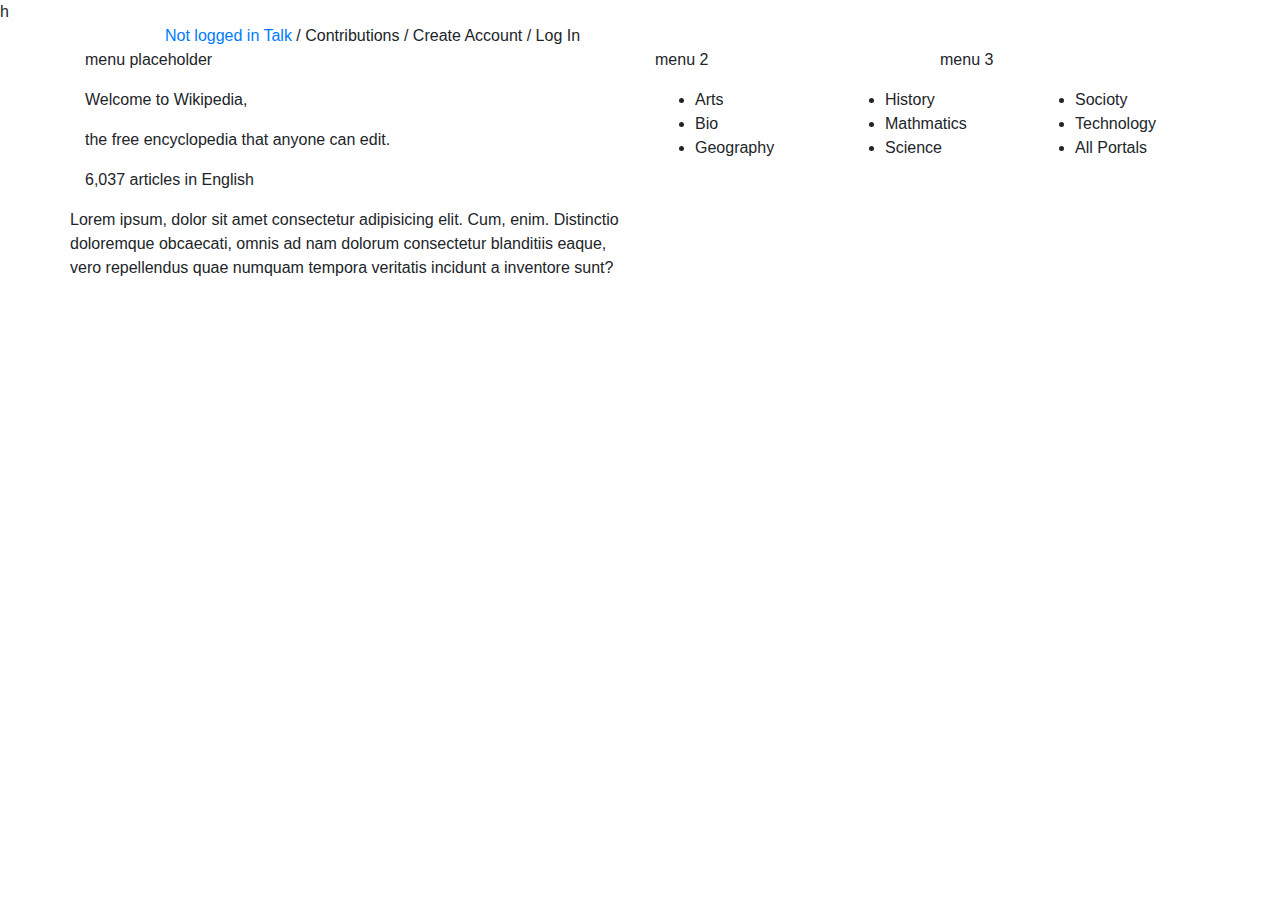
==== index2.html @ 08a9a6a2 "add rows and columns for site structure" ====
h<!DOCTYPE html>
<html lang="en">
<head>
  <meta charset="UTF-8">
  <meta name="viewport" content="width=device-width, initial-scale=1.0">
  <link href="css/bootstrap.css" rel="stylesheet" text="text/css">
  <link href="css/styles.css" rel="stylesheet" text="text/css">
  <title>Wiki</title>
</head>
<body>
  <div class="container">
    <div class="row">
      <div class="col-md-1"></div>
      <div class="pull-right">
        <a href="#">Not logged in </a>
        <a href="#"><a href="#">Talk</a> / Contributions / Create Account / Log In</div>
    </div>
    <div class="row">
      <div class="col-md-6">
        <p>menu placeholder</p>
      </div>
      <div class="col-md-3">
        <p>menu 2</p>
      </div>
      <div class="col-md-3">
        <p>menu 3</p>
      </div>
    </div>
    <div class="row">
      <div class="col-md-6">
        <p>Welcome to Wikipedia,</p>
        <p>the free encyclopedia that anyone can edit.</p>
        <p>6,037 articles in English</p>
      </div>
      <div class="col-md-2">
        <ul>
          <li>Arts</li>
          <li>Bio</li>
          <li>Geography</li>
        </ul>
      </div>
      <div class="col-md-2">
        <ul>
            <li>History</li>
            <li>Mathmatics</li>
            <li>Science</li>
          </ul>
      </div>
      <div class="col-md-2">
        <ul>
            <li>Socioty</li>
            <li>Technology</li>
            <li>All Portals</li>
          </ul>
    </div>
    <div class="row">
      <div class=col-md-6>
        <p>Lorem ipsum, dolor sit amet consectetur adipisicing elit. Cum, enim. Distinctio doloremque obcaecati, omnis ad nam dolorum consectetur blanditiis eaque, vero repellendus quae numquam tempora veritatis incidunt a inventore sunt?</p>
      </div>
      <div class=col-md-6>
        <p></p>
        
      </div>
    
    </div>

    <div class="row">

    </div>
    <div class="row">

    </div>

    <div class="row">

    </div>

    <div class="row">

    </div>

  </div>




</body>
</html>
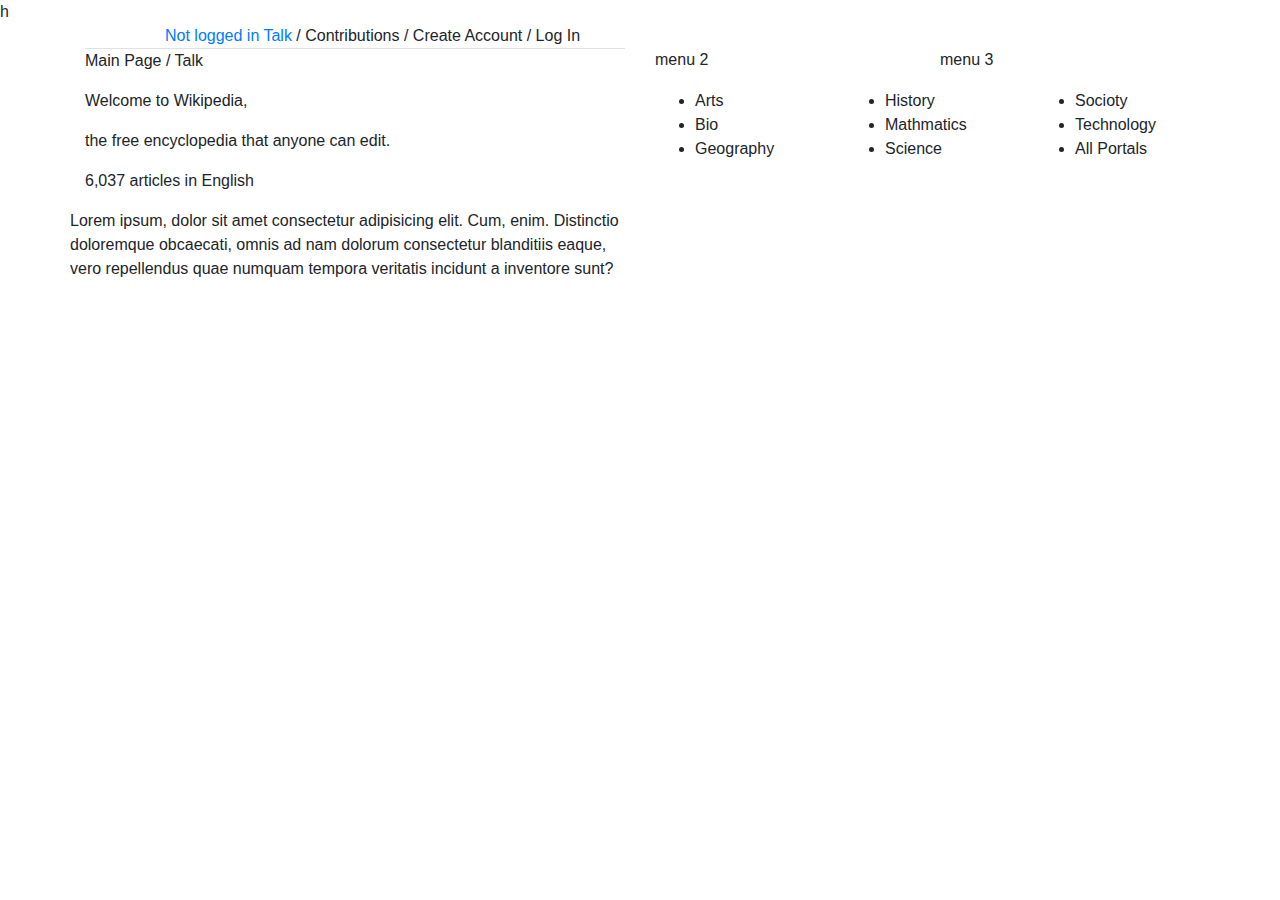
==== commit 935b8675: "troubleshooting navigation sidebar" ====
--- a/index2.html
+++ b/index2.html
@@ -17,7 +17,11 @@
     </div>
     <div class="row">
       <div class="col-md-6">
-        <p>menu placeholder</p>
+        <ul class="nav nav-tabs">
+          <li role="presentation" class="active"><a href="#"></a></li>
+
+        </ul>
+        <p>Main Page / Talk</p>
       </div>
       <div class="col-md-3">
         <p>menu 2</p>
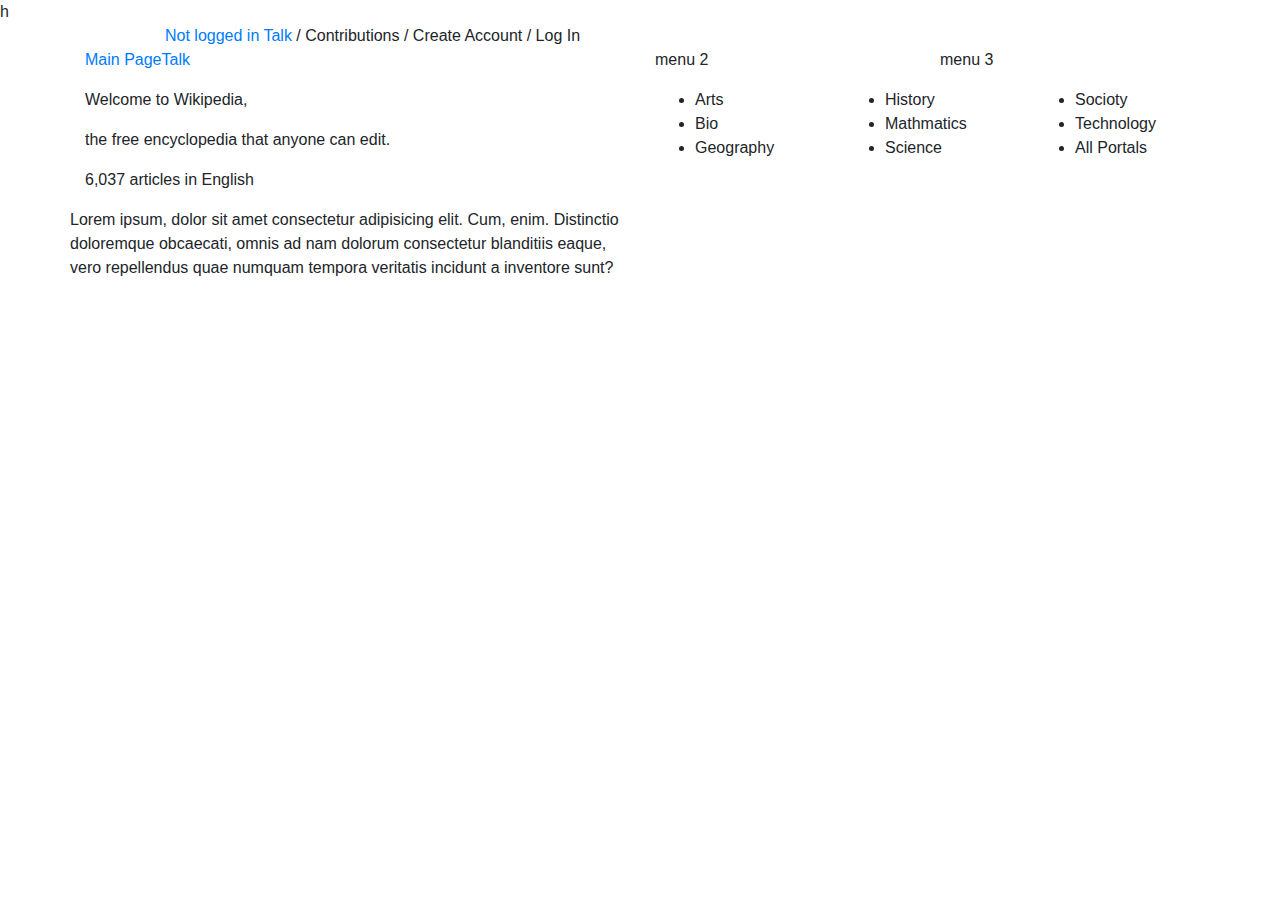
==== commit 7f2a3859: "add panels" ====
--- a/index2.html
+++ b/index2.html
@@ -17,11 +17,10 @@
     </div>
     <div class="row">
       <div class="col-md-6">
-        <ul class="nav nav-tabs">
-          <li role="presentation" class="active"><a href="#"></a></li>
-
+        <ul class="nav nav-pills">
+          <li role="presentation" class="active"><a href="#">Main Page</a></li>
+          <li role="presentation"><a href="#">Talk</a></li>
         </ul>
-        <p>Main Page / Talk</p>
       </div>
       <div class="col-md-3">
         <p>menu 2</p>
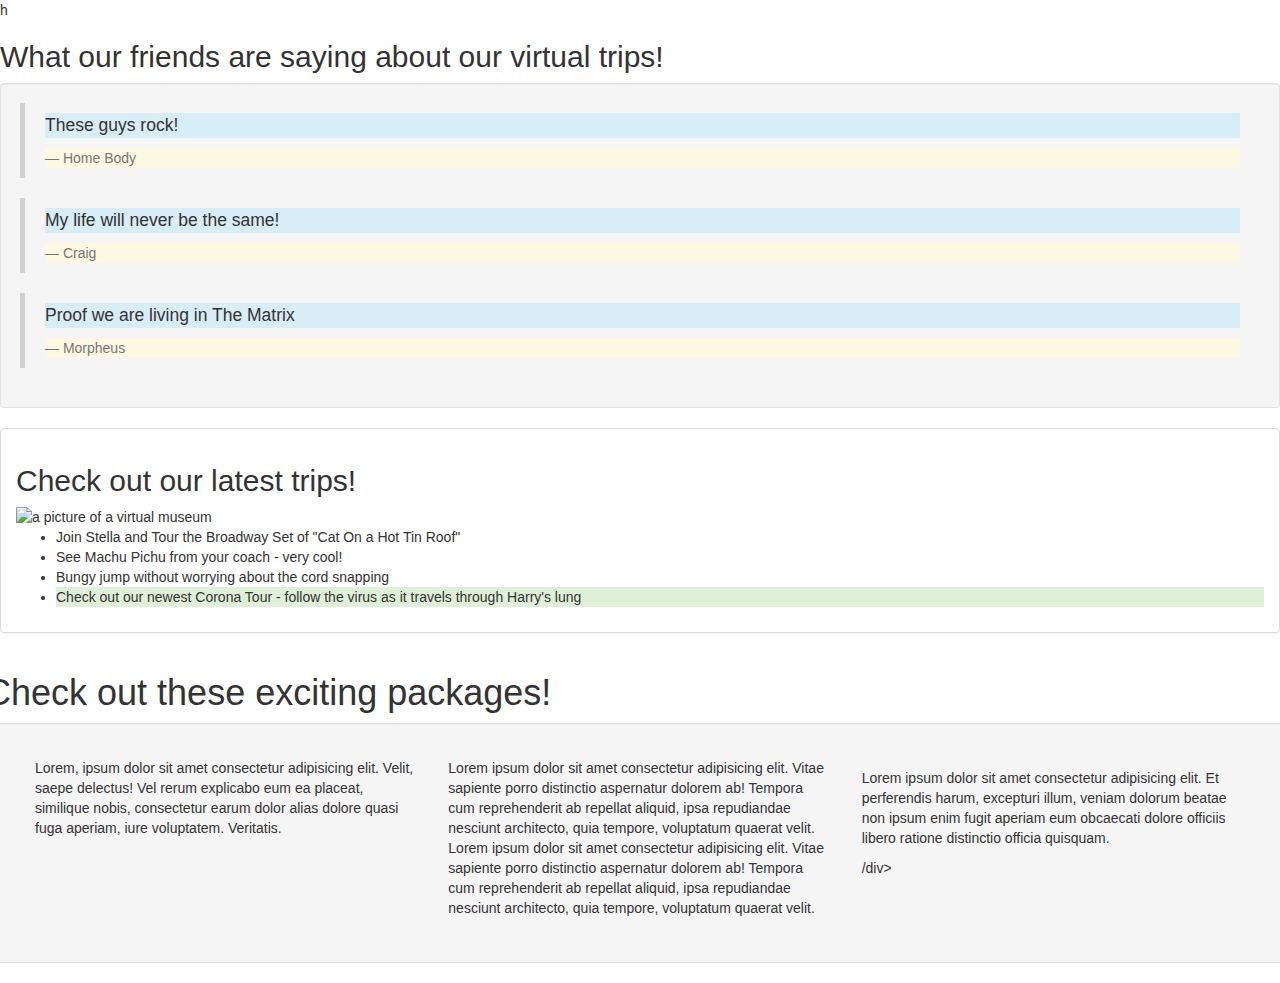
==== commit 2f3d0010: "fix error in bootstrap path, add wells and panels" ====
--- a/index2.html
+++ b/index2.html
@@ -2,90 +2,78 @@
 <html lang="en">
 <head>
   <meta charset="UTF-8">
-  <meta name="viewport" content="width=device-width, initial-scale=1.0">
   <link href="css/bootstrap.css" rel="stylesheet" text="text/css">
   <link href="css/styles.css" rel="stylesheet" text="text/css">
   <title>Wiki</title>
 </head>
+
 <body>
-  <div class="container">
-    <div class="row">
-      <div class="col-md-1"></div>
-      <div class="pull-right">
-        <a href="#">Not logged in </a>
-        <a href="#"><a href="#">Talk</a> / Contributions / Create Account / Log In</div>
-    </div>
-    <div class="row">
-      <div class="col-md-6">
-        <ul class="nav nav-pills">
-          <li role="presentation" class="active"><a href="#">Main Page</a></li>
-          <li role="presentation"><a href="#">Talk</a></li>
+  <!-- <div class="container">
+    <div class="jumbotron">
+      <h1  class="bg-success">Welcome to Interweb Vacations Inc.!</h1>
+      <small>where all of your dreams come ture... remotely</small>
+    </div> -->
+    <h2>What our friends are saying about our virtual trips!</h2>
+    <div class="well">
+      <blockquote>
+        <p class="bg-info">These guys rock!</p>
+        <footer class="bg-warning">Home Body</footer>
+      </blockquote>
+      <blockquote>
+        <p class="bg-info">My life will never be the same!</p>
+        <footer class="bg-warning">Craig</footer>
+      </blockquote>
+      <blockquote>
+        <p class="bg-info">Proof we are living in The Matrix</p>
+        <footer class="bg-warning">Morpheus</footer>
+      </blockquote>
+    </div> 
+    <!-- -->
+    <div class="panel panel-default">
+
+      <div class="panel-body">
+        <h2>Check out our latest trips!</h2>
+        <img src="http://www.wnccoins.com/Virtual%20Museum.jpg" alt="a picture of a virtual museum">
+        <ul>
+          <li>Join Stella and Tour the Broadway Set of "Cat On a Hot Tin Roof"</li>
+          <li>See Machu Pichu from your coach - very cool!</li>
+          <li>Bungy jump without worrying about the cord snapping </li>
+          <li class="bg-success">Check out our newest Corona Tour - follow the virus as it travels through Harry's lung</li>
         </ul>
       </div>
-      <div class="col-md-3">
-        <p>menu 2</p>
-      </div>
-      <div class="col-md-3">
-        <p>menu 3</p>
-      </div>
-    </div>
-    <div class="row">
-      <div class="col-md-6">
-        <p>Welcome to Wikipedia,</p>
-        <p>the free encyclopedia that anyone can edit.</p>
-        <p>6,037 articles in English</p>
-      </div>
-      <div class="col-md-2">
-        <ul>
-          <li>Arts</li>
-          <li>Bio</li>
-          <li>Geography</li>
-        </ul>
-      </div>
-      <div class="col-md-2">
-        <ul>
-            <li>History</li>
-            <li>Mathmatics</li>
-            <li>Science</li>
-          </ul>
-      </div>
-      <div class="col-md-2">
-        <ul>
-            <li>Socioty</li>
-            <li>Technology</li>
-            <li>All Portals</li>
-          </ul>
-    </div>
-    <div class="row">
-      <div class=col-md-6>
-        <p>Lorem ipsum, dolor sit amet consectetur adipisicing elit. Cum, enim. Distinctio doloremque obcaecati, omnis ad nam dolorum consectetur blanditiis eaque, vero repellendus quae numquam tempora veritatis incidunt a inventore sunt?</p>
-      </div>
-      <div class=col-md-6>
-        <p></p>
-        
-      </div>
-    
     </div>
 
     <div class="row">
+      <div class="panel-default">
+        <div class="panel-header">
+         
+          <h1>Check out these exciting packages!</h1>
+        </div>
+        <div class="well">
+        <div class="panel-body">
+          <div class="col-md-4">
+            
+              <p> Lorem, ipsum dolor sit amet consectetur adipisicing elit. Velit, saepe delectus! Vel rerum explicabo eum ea placeat, similique nobis, consectetur earum dolor alias dolore quasi fuga aperiam, iure voluptatem. Veritatis.</p>
+            
+          </div>
+          
+          
+          <div class="col-md-4">
+            
+              <p>Lorem ipsum dolor sit amet consectetur adipisicing elit. Vitae sapiente porro distinctio aspernatur dolorem ab! Tempora cum reprehenderit ab repellat aliquid, ipsa repudiandae nesciunt architecto, quia tempore, voluptatum quaerat velit. Lorem ipsum dolor sit amet consectetur adipisicing elit. Vitae sapiente porro distinctio aspernatur dolorem ab! Tempora cum reprehenderit ab repellat aliquid, ipsa repudiandae nesciunt architecto, quia tempore, voluptatum quaerat velit.</p>
+            
+          </div>
+          
+          <div class="col-md-4">
+            
+              </p>Lorem ipsum dolor sit amet consectetur adipisicing elit. Et perferendis harum, excepturi illum, veniam dolorum beatae non ipsum enim fugit aperiam eum obcaecati dolore officiis libero ratione distinctio officia quisquam.</p>
+              /div>
+        </div>
+      </div>
 
     </div>
-    <div class="row">
+  </div>
+  
+</body>
+</html>
 
-    </div>
-
-    <div class="row">
-
-    </div>
-
-    <div class="row">
-
-    </div>
-
-  </div>
-
-
-
-
-</body>
-</html>